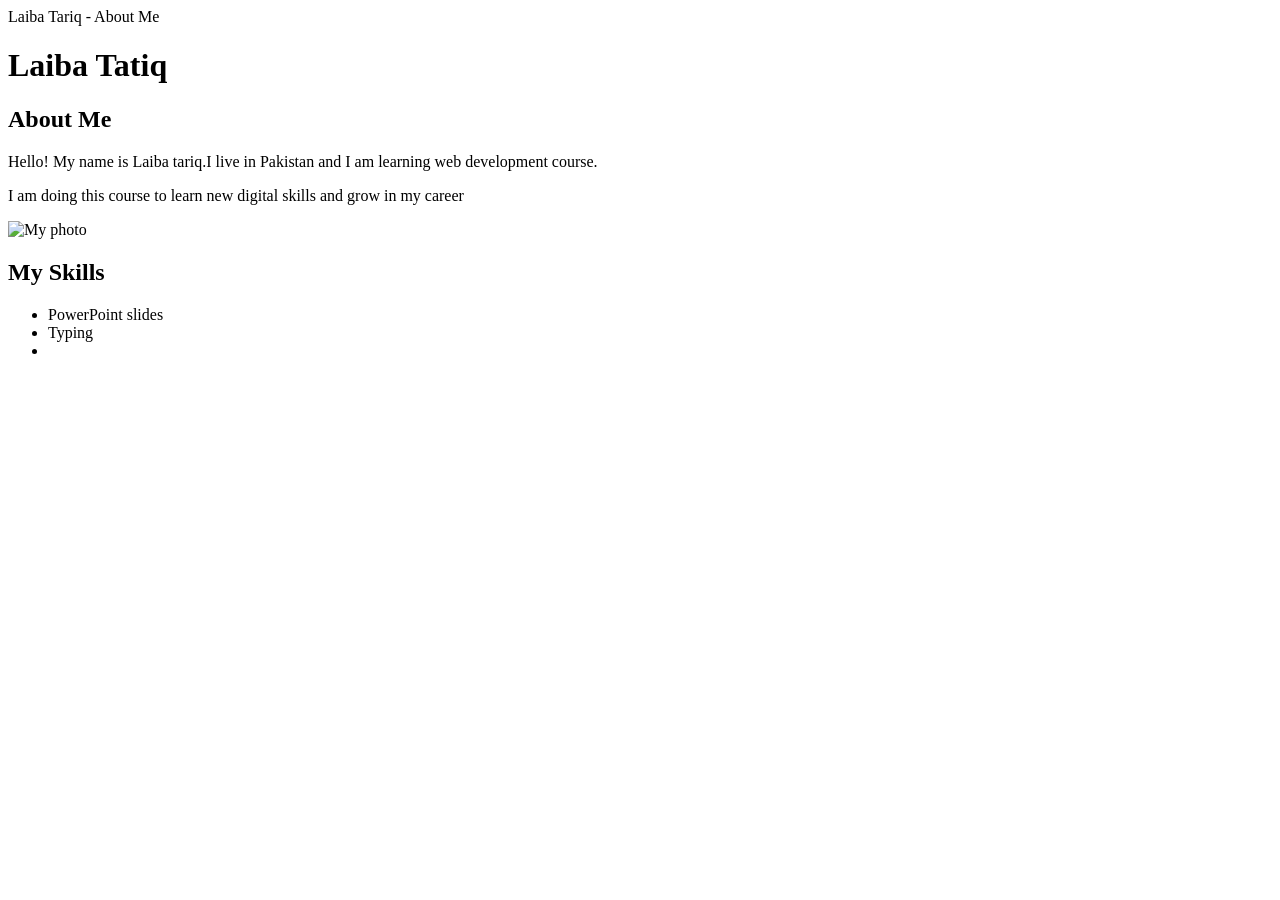
==== index.html @ e3f97b0e "Rename united.html to index.html" ====
<!DOCTYPE html>
<html>
</head>
<tilte> Laiba Tariq - About Me</tilte>
<link rel="stylesheet" href="style.css">
</head>
<body>

    <h1>Laiba Tatiq</h1>
    <h2>About Me</h2>

    <div class="intro">
        <p>Hello! My name is Laiba tariq.I live in Pakistan and I am learning web development course.</p>
        <p>I am doing this course to learn new digital skills and grow in my career</p>
        </div>

        <img src="photo.jpg" alt="My photo" width="250">

        <h2> My Skills</h2>
        <ul class="Container">
            <li> PowerPoint slides</li>
            <li> Typing<li>
        </ul>
</body>
</html>
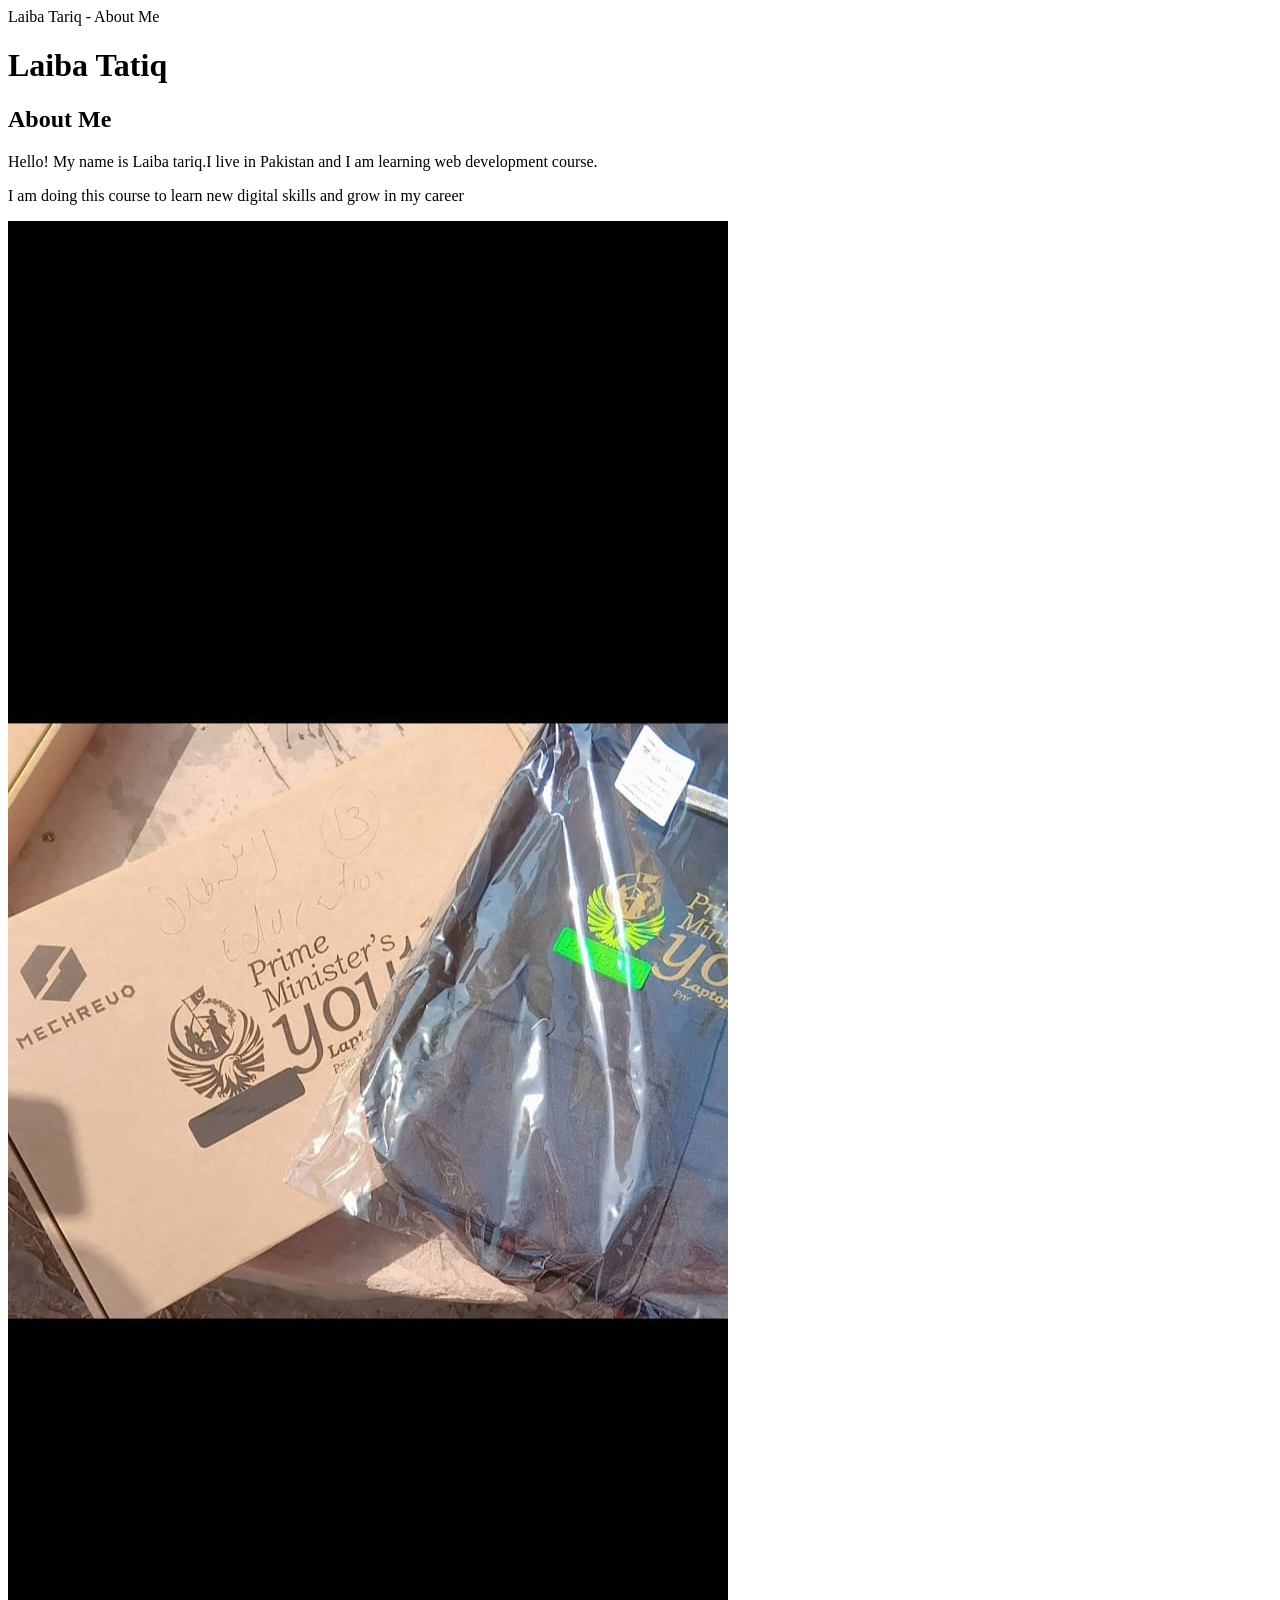
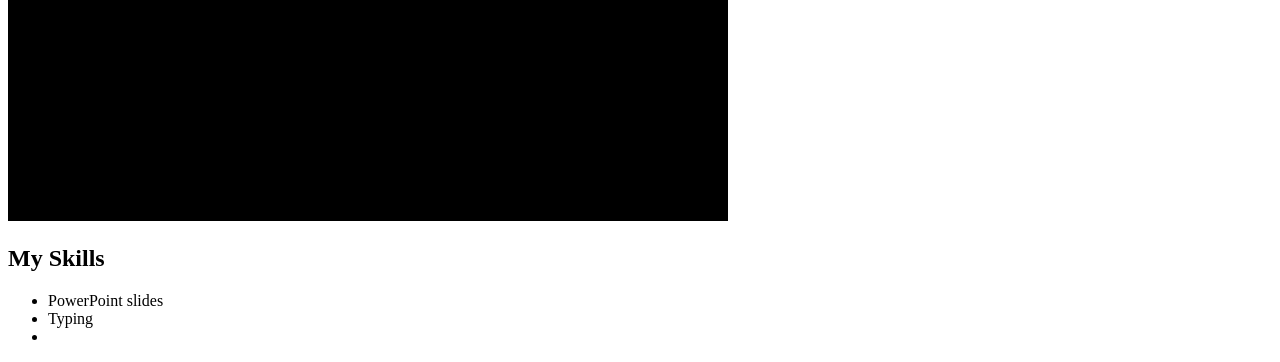
==== commit 6e68d423: "Rename united.html to index.html" ====
--- a/index.html
+++ b/index.html
@@ -14,7 +14,8 @@
         <p>I am doing this course to learn new digital skills and grow in my career</p>
         </div>
 
-        <img src="photo.jpg" alt="My photo" width="250">
+        <img src="WhatsApp Image 2026-10-10 at 3.10.02 PM (2).jpeg "
+        alt="LaibaTariq profile picture">
 
         <h2> My Skills</h2>
         <ul class="Container">
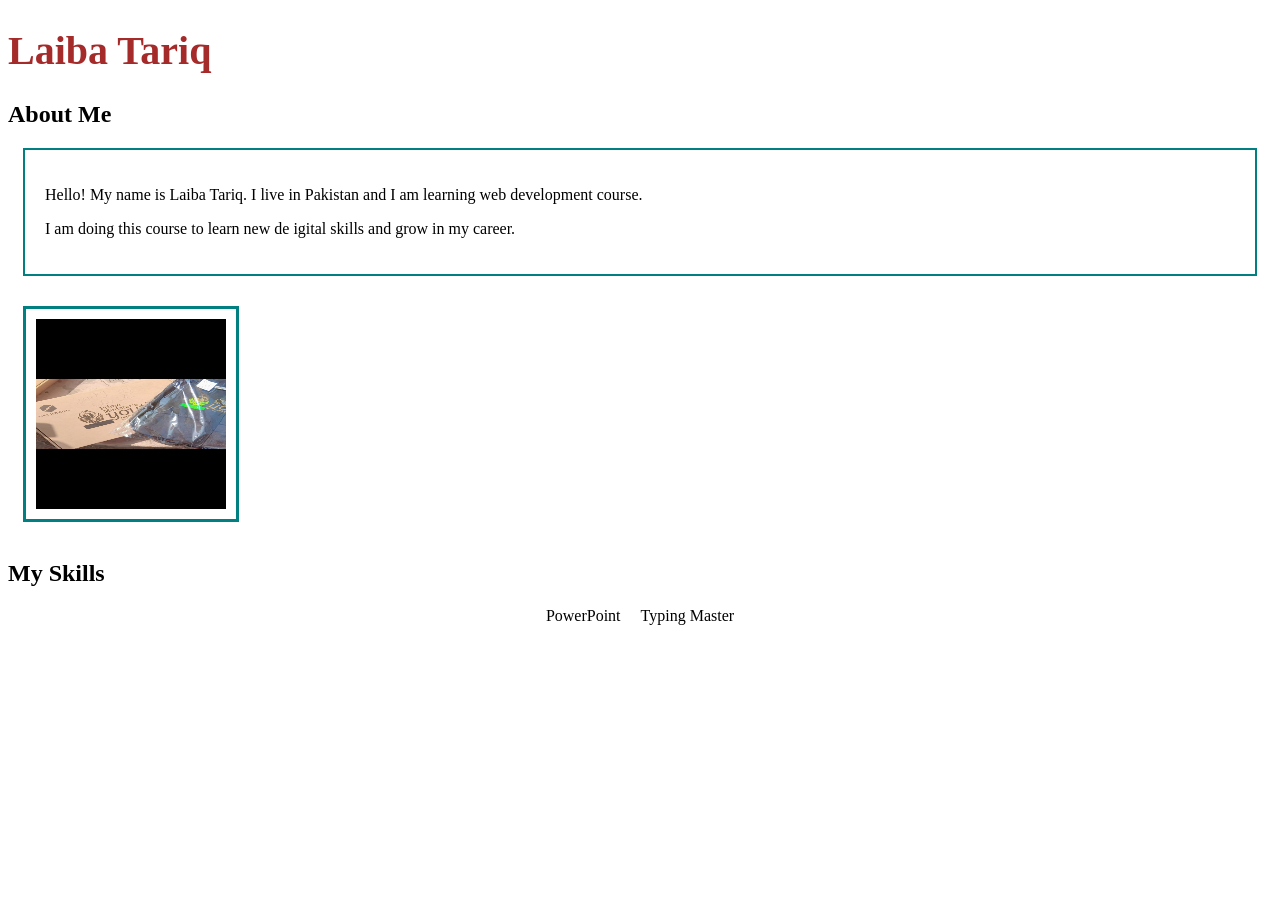
==== commit 57984916: "Add files via upload" ====
--- a/index.html
+++ b/index.html
@@ -1,26 +1,26 @@
 <!DOCTYPE html>
 <html>
 </head>
-<tilte> Laiba Tariq - About Me</tilte>
-<link rel="stylesheet" href="style.css">
+<title> Laiba Tariq - About Me</title>
+<Link rel="stylesheet" href="style.css">
 </head>
 <body>
 
-    <h1>Laiba Tatiq</h1>
-    <h2>About Me</h2>
+<h1> Laiba Tariq</h1>
+<h2> About Me</h2>
 
-    <div class="intro">
-        <p>Hello! My name is Laiba tariq.I live in Pakistan and I am learning web development course.</p>
-        <p>I am doing this course to learn new digital skills and grow in my career</p>
-        </div>
+<div class="intro">
+    <p> Hello! My name is Laiba Tariq. I live in Pakistan and I am learning web development course.</p>
+    <p> I am doing this course to learn new de igital skills and grow in my career.</p>
+</div>
 
-        <img src="WhatsApp Image 2026-10-10 at 3.10.02 PM (2).jpeg "
-        alt="LaibaTariq profile picture">
+<img src="WhatsApp Image 2026-10-10 at 3.10.02 PM (2).jpeg"
+alt="Laiba Tariq proile picture">
 
-        <h2> My Skills</h2>
-        <ul class="Container">
-            <li> PowerPoint slides</li>
-            <li> Typing<li>
-        </ul>
+<h2> My Skills</h2>
+<ul class="Container">
+    <li> PowerPoint</li>
+    <li> Typing Master</li>
+</ul>
 </body>
-</html>
+</html>
--- a/style.css
+++ b/style.css
@@ -0,0 +1,24 @@
+h1 {
+    color:brown;
+    font-size: 40px ;
+}
+.intro {
+    padding: 20px;
+    border: 2px solid teal;
+    margin: 15px;
+}
+
+img {
+    border: 3px solid teal;
+    padding: 10px;
+    margin: 15px;
+    width: 190px;
+    height: 190px;
+}
+.Container {
+    display: flex;
+    justify-content: center;
+    gap: 20px;
+    list-style: none;
+    padding: 0;
+}
